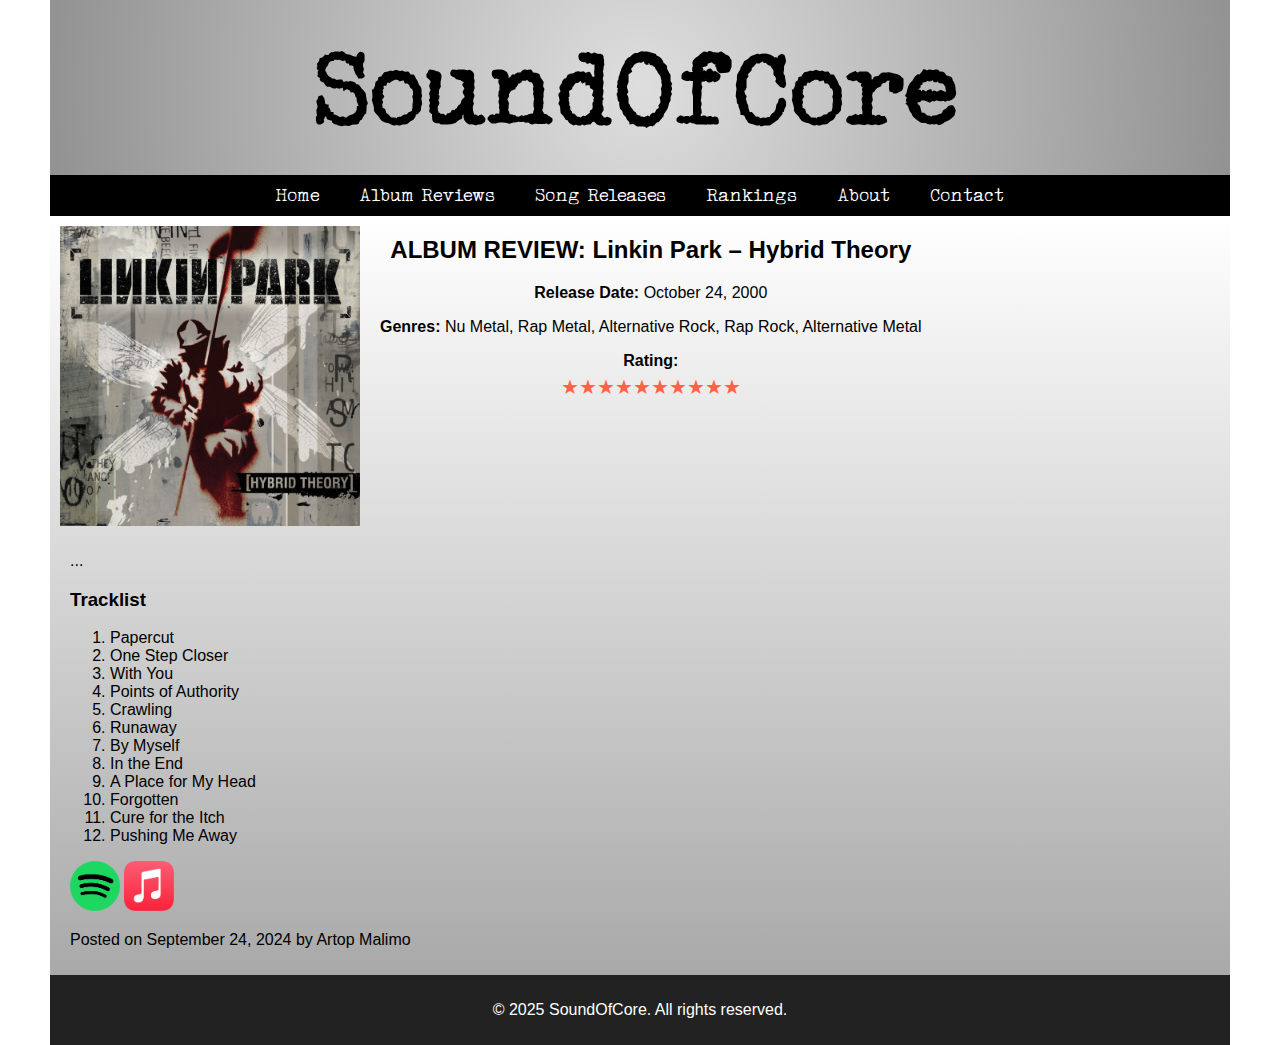
==== articles/linkin-park-hybrid-theory.html @ fd300409 "initial html files" ====
<!DOCTYPE html>
<html lang="en">
<head>
    <meta charset="UTF-8">
    <meta name="viewport" content="width=device-width, initial-scale=1.0">
    <title>Linkin Park - Hybrid Theory</title>
    <link rel="stylesheet" href="/style.css">
    <script src="/script.js"></script>
</head>
<body>
    <div class="container">
        <div id="header-nav">
            <script>
                fetch('/nav.html')
                .then(response => response.text())
                .then(data => {
                    document.getElementById('header-nav').innerHTML = data;
                });
            </script>
        </div>

        <main>
            <section id="article">
                <div class="article-header">
                    <img src="/images/Linkin-Park-Hybrid-Theory.jpg" alt="Hybrid Theory">
                    <div class="article-info">
                        <h2>ALBUM REVIEW: Linkin Park &ndash; Hybrid Theory</h2>
                        <p><strong>Release Date:</strong> October 24, 2000</p>
                        <p><strong>Genres:</strong> Nu Metal, Rap Metal, Alternative Rock, Rap Rock, Alternative Metal</p>
                        <div class="rating-container">
                            <p><strong>Rating:</strong></p>
                            <div class="stars" id="starRating"></div>
                        </div>
                    </div>
                </div>

                <div class="article-body">
                    <p>...</p>
                    
                    <h3>Tracklist</h3>
                    <ol>
                        
                            <li>Papercut</li>
                        
                            <li>One Step Closer</li>
                        
                            <li>With You</li>
                        
                            <li>Points of Authority</li>
                        
                            <li>Crawling</li>
                        
                            <li>Runaway</li>
                        
                            <li>By Myself</li>
                        
                            <li>In the End</li>
                        
                            <li>A Place for My Head</li>
                        
                            <li>Forgotten</li>
                        
                            <li>Cure for the Itch</li>
                        
                            <li>Pushing Me Away</li>
                        
                    </ol>

                    <div class="images">
                        <a href="https://open.spotify.com/album/2pKw6GERJVAD61449B1EEM" target="_blank">
                            <img src="/images/Spotify.png" alt="Listen on Spotify" width="50">
                        </a><a href="https://music.apple.com/us/album/hybrid-theory/528436018" target="_blank">
                            <img src="/images/Apple Music.png" alt="Listen on Apple Music" width="50">
                        </a>
                    </div>

                    <div class="article-date">
                        <p>Posted on September 24, 2024 by Artop Malimo</p>
                    </div>
                </div>
            </section>
        </main>

        <footer>
            <p>&copy; 2025 SoundOfCore. All rights reserved.</p>
        </footer>
    </div>

    <script>
        window.onload = function() {
            setStarRating(10);
        };
    </script>
</body>
</html>
---- style.css ----
html {
    scroll-behavior: smooth;
}

@font-face {
    font-family: 'Rheinmetall';
    src: url('fonts/1952 RHEINMETALL.ttf') format('truetype');
    font-weight: normal;
    font-style: normal;
}

body {
    font-family: Arial, sans-serif;
    text-align: center;
    margin: 0;
    min-width: 800px;
    padding: 0;
}

main {
    font-size: 1rem;
    text-align: center;
    background: linear-gradient(to bottom, white, darkgray);
    padding: 0px 0px 10px 0px;
}

header {
    background: radial-gradient(circle, rgb(223, 222, 222), rgb(146, 146, 146) 100%);
    padding: 30px 10px;
    z-index: 100;
    box-sizing: border-box;
}

header h1 {
    font-family: 'Rheinmetall', sans-serif;
    font-size: 100px;
    font-weight: bold;
    color: black;
    margin: 0;
}

.container {
    max-width: 1200px;
    margin: 0 auto;
    padding: 0px 10px;
    box-sizing: border-box;
}

#articles .article-preview .article-image {
    width: 200px;
    height: auto;
    padding: 0px;
}

.article-header {
    display: flex;
    gap: 10px;
}

.article-header img {
    width: 300px;
    height: auto;
    padding: 10px;
}

.article-body {
    text-align: left;
    padding: 0px 20px
}

footer {
    min-width: 780px;
    max-width: 1200px;
    width: 100%;
    padding: 10px 0;
    background: #222;
    color: white;
    box-sizing: border-box;
    margin: 0 auto;
    
}

nav {
    max-width: 1200px;
    background-color: black;
    text-align: center;
    padding: 10px 0;
    min-width: 780px;
    margin: 0 auto;
    box-sizing: border-box;
}

nav ul {
    font-family: 'Rheinmetall', sans-serif;
    list-style-type: none;
    padding: 0;
    margin: 0;
    display: flex;
    justify-content: center;
    gap: 20px;
}

nav ul li {
    display: inline;
}

nav ul li a {
    color: white;
    text-decoration: none;
    font-size: 18px;
    padding: 10px;
    transition: color 0.3s ease;
}

nav ul li a:hover {
    color: #ff6347;
}

@media screen and (max-width: 1000px) {
    .container {
        padding: 0 10px;
    }
    .article-header {
        flex-direction: column;
        align-items: center;
    }
    .article-header img {
        width: 100%;
        max-width: 300px;
    }
}

.star {
    font-size: 16.7px;
    color: #ff6347; /* For empty stars */
}

.star.full {
    font-size: 20px;
    color: #ff6347; /* For filled stars */
}

#starRating {
    display: inline-block; /* Keeps it inline with the rating text */
    vertical-align: middle; /* Aligns the stars vertically */
}

.rating-container p {
    margin-top: 5px;  /* Reduce space above the paragraph */
    margin-bottom: 5px; /* Reduce space below the paragraph */
}

.images a {
    text-decoration: none;
    color: inherit;
}
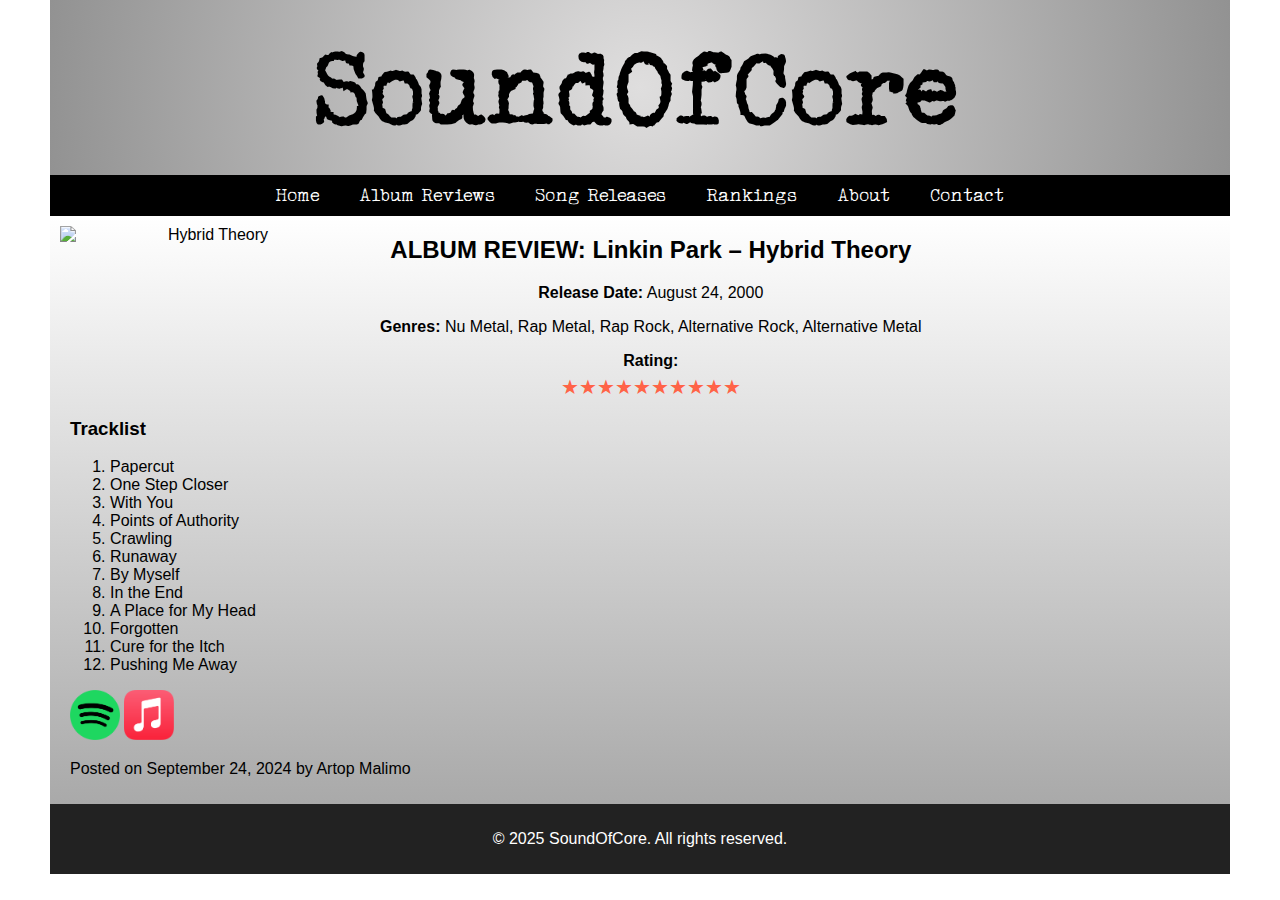
==== commit 7b8164f7: "album generator added database access" ====
--- a/articles/linkin-park-hybrid-theory.html
+++ b/articles/linkin-park-hybrid-theory.html
@@ -22,11 +22,11 @@
         <main>
             <section id="article">
                 <div class="article-header">
-                    <img src="/images/Linkin-Park-Hybrid-Theory.jpg" alt="Hybrid Theory">
+                    <img src="/images/linkin-park-hybrid-theory.jpg" alt="Hybrid Theory">
                     <div class="article-info">
                         <h2>ALBUM REVIEW: Linkin Park &ndash; Hybrid Theory</h2>
-                        <p><strong>Release Date:</strong> October 24, 2000</p>
-                        <p><strong>Genres:</strong> Nu Metal, Rap Metal, Alternative Rock, Rap Rock, Alternative Metal</p>
+                        <p><strong>Release Date:</strong> August 24, 2000</p>
+                        <p><strong>Genres:</strong> Nu Metal, Rap Metal, Rap Rock, Alternative Rock, Alternative Metal</p>
                         <div class="rating-container">
                             <p><strong>Rating:</strong></p>
                             <div class="stars" id="starRating"></div>
@@ -35,7 +35,7 @@
                 </div>
 
                 <div class="article-body">
-                    <p>...</p>
+                    
                     
                     <h3>Tracklist</h3>
                     <ol>
@@ -67,15 +67,16 @@
                     </ol>
 
                     <div class="images">
-                        <a href="https://open.spotify.com/album/2pKw6GERJVAD61449B1EEM" target="_blank">
+                        <a href="" target="_blank">
                             <img src="/images/Spotify.png" alt="Listen on Spotify" width="50">
-                        </a><a href="https://music.apple.com/us/album/hybrid-theory/528436018" target="_blank">
+                        </a><a href="" target="_blank">
                             <img src="/images/Apple Music.png" alt="Listen on Apple Music" width="50">
                         </a>
                     </div>
 
                     <div class="article-date">
                         <p>Posted on September 24, 2024 by Artop Malimo</p>
+
                     </div>
                 </div>
             </section>
